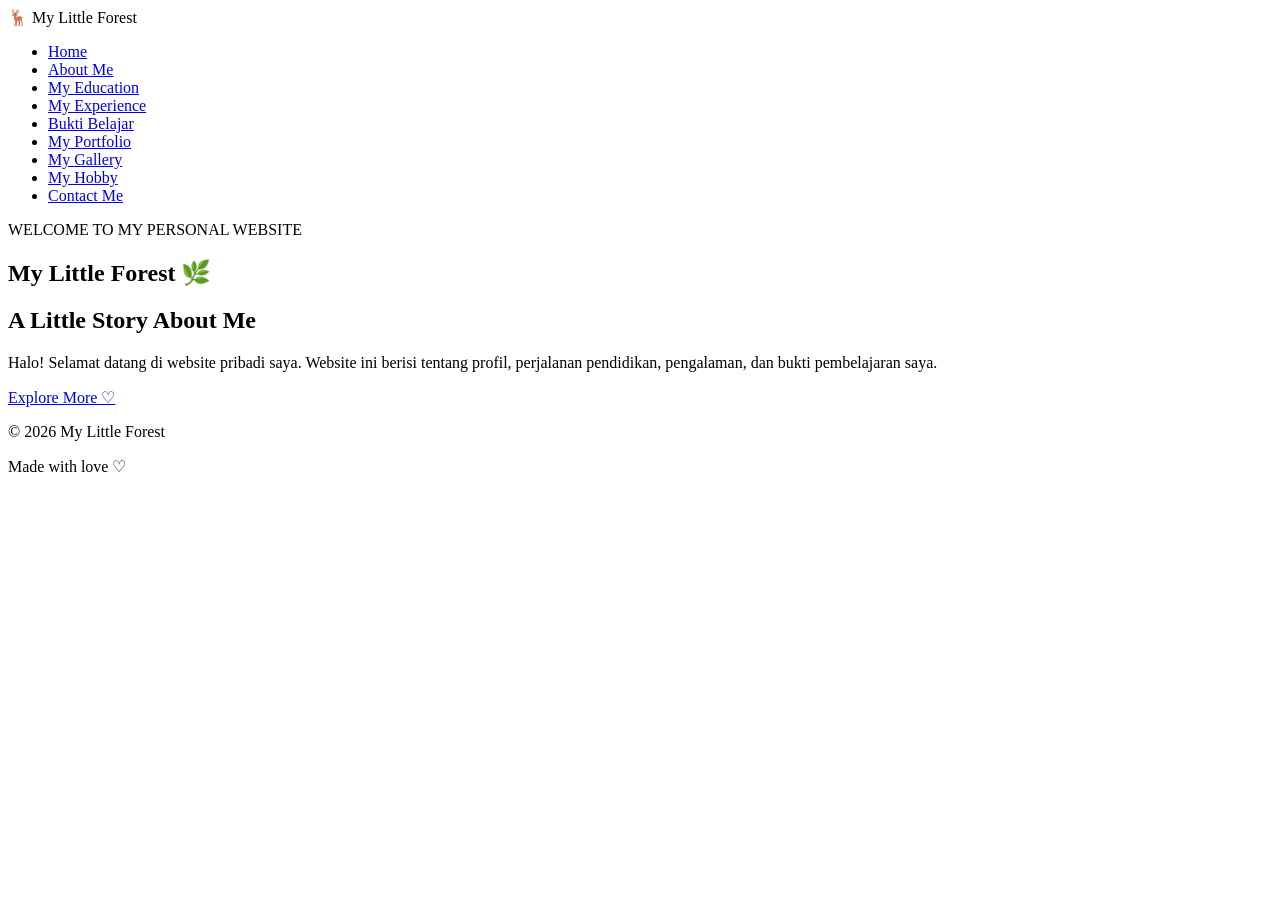
==== index.html @ 5462c3ae "Add initial HTML structure for personal website" ====
<!DOCTYPE html>
<html lang="id">
<head>
    <meta charset="UTF-8">
    <meta name="viewport" content="width=device-width, initial-scale=1.0">

    <title>My Little Forest | Personal Website</title>

    <!-- CSS -->
    <link rel="stylesheet" href="css/style.css">
</head>

<body>

    <!-- HEADER -->
    <header>
        <div class="logo">
            🦌 My Little Forest
        </div>

        <!-- MENU NAVIGASI -->
        <nav>
            <ul>
                <li><a href="index.html">Home</a></li>
                <li><a href="about.html">About Me</a></li>
                <li><a href="education.html">My Education</a></li>
                <li><a href="experience.html">My Experience</a></li>
                <li><a href="bukti-belajar.html">Bukti Belajar</a></li>
                <li><a href="portfolio.html">My Portfolio</a></li>
                <li><a href="gallery.html">My Gallery</a></li>
                <li><a href="hobby.html">My Hobby</a></li>
                <li><a href="contact.html">Contact Me</a></li>
            </ul>
        </nav>
    </header>


    <!-- HALAMAN HOME -->
    <main>

        <section id="home" class="home">

            <div class="home-content">

                <p class="welcome">
                    WELCOME TO MY PERSONAL WEBSITE
                </p>

                <h1>My Little Forest 🌿</h1>

                <h2>A Little Story About Me</h2>

                <p>
                    Halo! Selamat datang di website pribadi saya.
                    Website ini berisi tentang profil, perjalanan
                    pendidikan, pengalaman, dan bukti pembelajaran saya.
                </p>

                <a href="about.html" class="btn">
                    Explore More ♡
                </a>

            </div>

        </section>

    </main>


    <!-- FOOTER -->
    <footer>
        <p>© 2026 My Little Forest</p>
        <p>Made with love ♡</p>
    </footer>


    <!-- JAVASCRIPT -->
    <script src="js/script.js"></script>

</body>
</html>
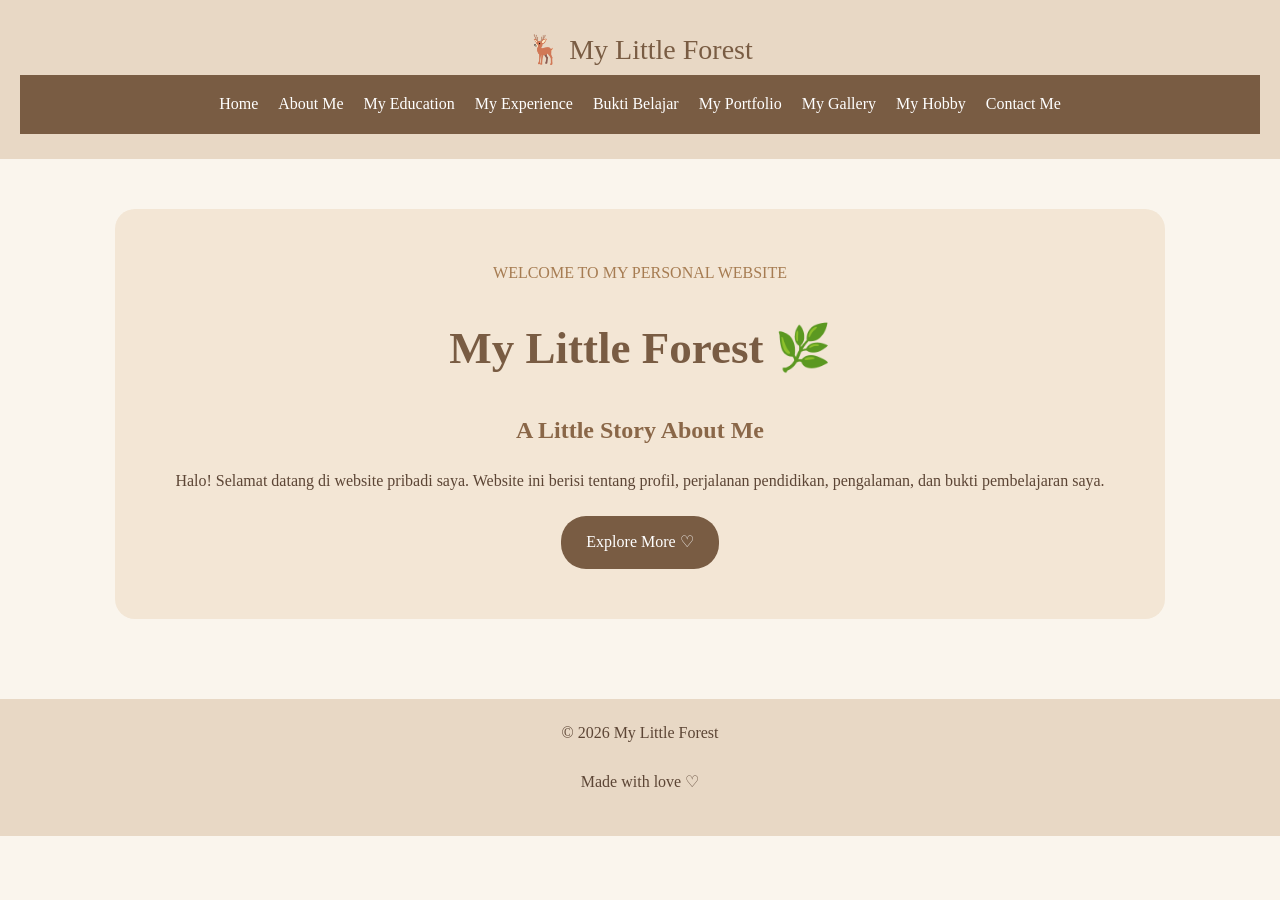
==== commit d73b525b: "Fix stylesheet link case sensitivity" ====
--- a/index.html
+++ b/index.html
@@ -8,7 +8,7 @@
     <title>My Little Forest | Personal Website</title>
 
     <!-- CSS -->
-    <link rel="stylesheet" href="css/style.css">
+    <link rel="stylesheet" href="Css/stayle.css">
 </head>
 
 <body>
--- a/Css/stayle.css
+++ b/Css/stayle.css
@@ -0,0 +1,97 @@
+/* HUTAN KECILKU */
+
+* {
+    margin: 0;
+    padding: 0;
+    box-sizing: border-box;
+}
+
+body {
+    background-color: #FAF5ED;
+    color: #5C4535;
+    font-family: Georgia, serif;
+    line-height: 1.8;
+}
+
+/* HEADER */
+header {
+    background-color: #E8D8C5;
+    padding: 25px 20px;
+    text-align: center;
+}
+
+.logo {
+    font-size: 28px;
+    color: #795C43;
+}
+
+/* NAVIGASI */
+nav {
+    background-color: #795C43;
+    padding: 15px;
+}
+
+nav ul {
+    display: flex;
+    justify-content: center;
+    flex-wrap: wrap;
+    gap: 20px;
+    list-style: none;
+}
+
+nav ul li a {
+    color: white;
+    text-decoration: none;
+    font-size: 16px;
+}
+
+/* HOME */
+main {
+    max-width: 1100px;
+    margin: auto;
+    padding: 50px 25px;
+}
+
+.home {
+    background-color: #F3E6D5;
+    padding: 50px 25px;
+    text-align: center;
+    border-radius: 20px;
+}
+
+.welcome {
+    color: #A67C52;
+}
+
+h1 {
+    color: #795C43;
+    font-size: 45px;
+    margin: 20px 0;
+}
+
+h2 {
+    color: #8A6748;
+    margin-bottom: 15px;
+}
+
+p {
+    margin-bottom: 20px;
+}
+
+/* TOMBOL */
+.btn {
+    display: inline-block;
+    background-color: #795C43;
+    color: white;
+    padding: 12px 25px;
+    border-radius: 25px;
+    text-decoration: none;
+}
+
+/* FOOTER */
+footer {
+    background-color: #E8D8C5;
+    text-align: center;
+    padding: 20px;
+    margin-top: 30px;
+}
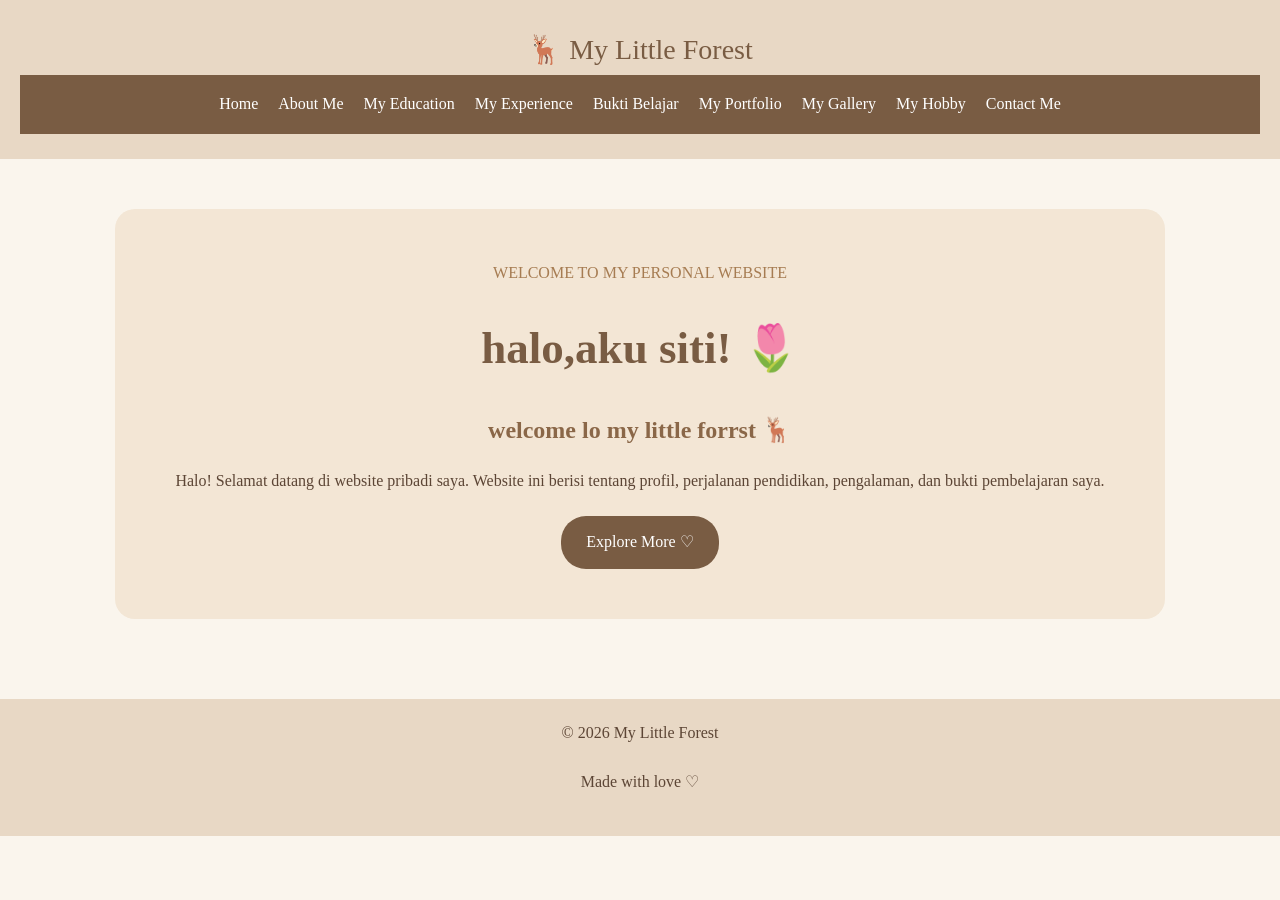
==== commit dcbcebb5: "Update content and headings in index.html" ====
--- a/index.html
+++ b/index.html
@@ -41,15 +41,15 @@
 
         <section id="home" class="home">
 
-            <div class="home-content">
+            <div class="beranda-konten">
 
                 <p class="welcome">
                     WELCOME TO MY PERSONAL WEBSITE
                 </p>
+                
+                <h1>halo,aku siti! 🌷</hi>
 
-                <h1>My Little Forest 🌿</h1>
-
-                <h2>A Little Story About Me</h2>
+                <h2>welcome lo my little forrst 🦌</h2>
 
                 <p>
                     Halo! Selamat datang di website pribadi saya.
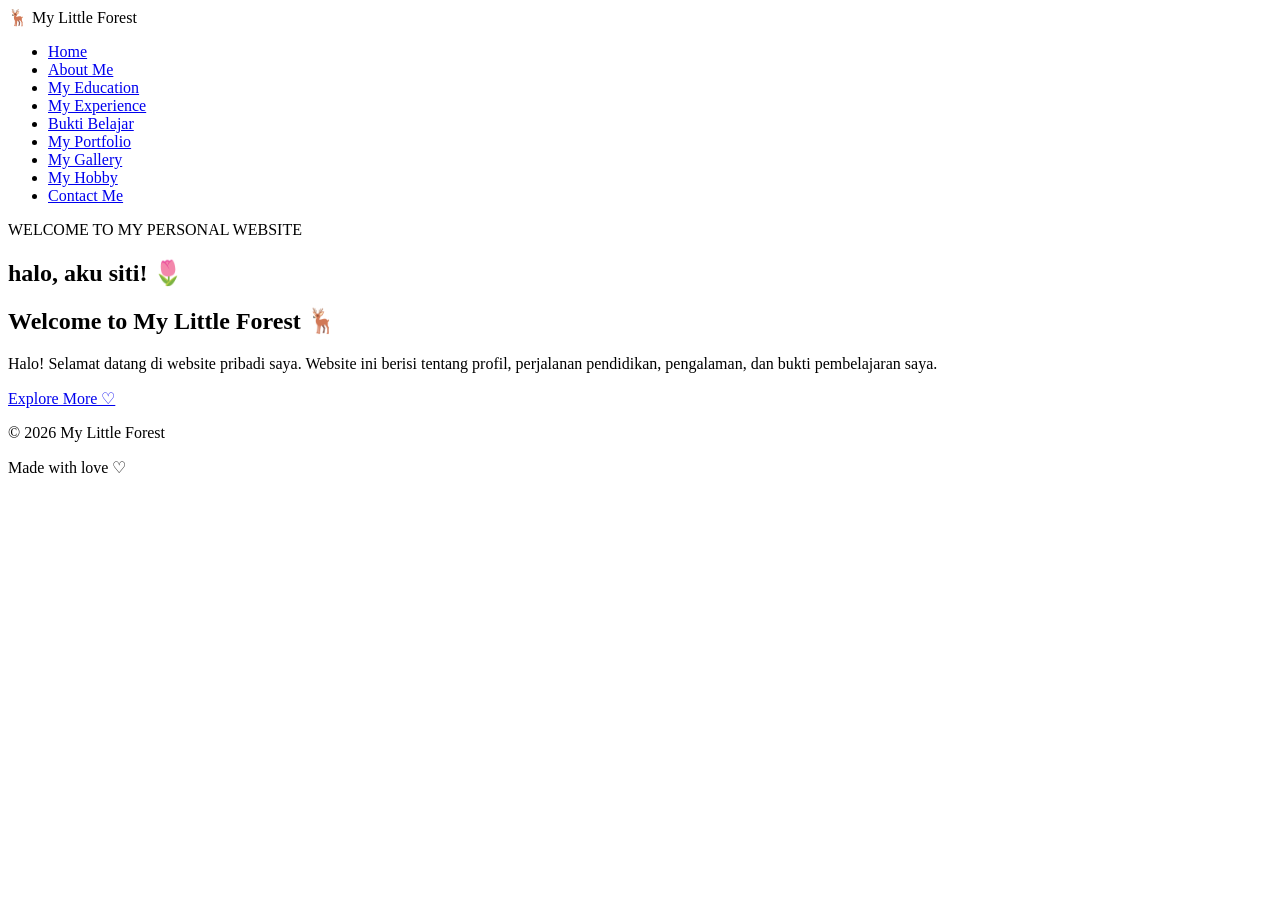
==== commit 3193d7ff: "Update index.html" ====
--- a/index.html
+++ b/index.html
@@ -8,7 +8,7 @@
     <title>My Little Forest | Personal Website</title>
 
     <!-- CSS -->
-    <link rel="stylesheet" href="Css/stayle.css">
+    <link rel="stylesheet" href="CSS/style.css">
 </head>
 
 <body>
@@ -47,9 +47,9 @@
                     WELCOME TO MY PERSONAL WEBSITE
                 </p>
                 
-                <h1>halo,aku siti! 🌷</hi>
+                <h1>halo, aku siti! 🌷</h1>
 
-                <h2>welcome lo my little forrst 🦌</h2>
+                <h2>Welcome to My Little Forest 🦌</h2>
 
                 <p>
                     Halo! Selamat datang di website pribadi saya.
